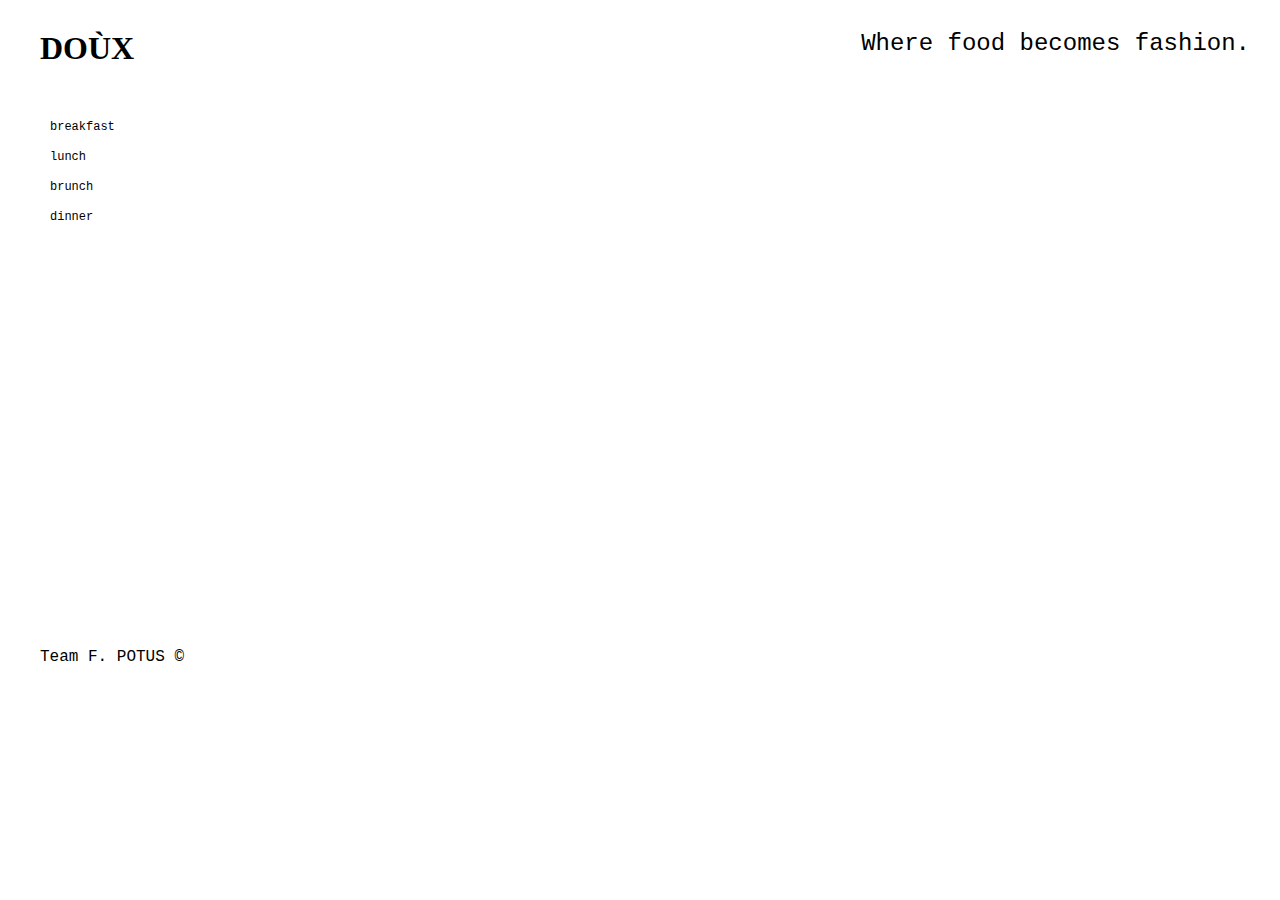
==== index.html @ e86ab3f7 "last commit on branch" ====
<!DOCTYPE html>
<html lang="en">
    <head>
        <meta charset="utf-8" />
        <meta name="viewport" content="width=device-width, initial-scale=1.0" />
        <link rel="stylesheet" href="style.css" />
        <title>Fashionista foodies</title>
    </head>

    <body>
        <div class="header">
            <h1 class="title">DOÙX</h1>
            <h2 class="headline">Where food becomes fashion.</h2>
        </div>

        <nav>
            <ul>
                <li>Breakfast</li>
                <li>Lunch</li>
                <li>Brunch</li>
                <li>Dinner</li>
            </ul>
        </nav>

        <footer>Team F. POTUS &copy</footer>

        <main class="productlist">
            <template class="indexTemplate">
                <h1 class="food_name">FoodName</h1>
                <article class="image">
                    <img
                        src="http://meganelndn.com/image/fluffy-pancakes.jpg"
                        alt="whatever"
                    />
                </article>
            </template>
        </main>

        <script src="main.js"></script>
    </body>
</html>
---- style.css ----
* {
    margin: 0;
    padding: 0;
    box-sizing: border-box;
}

html {
    scroll-behavior: smooth;
}

:root {
    --bg-color: white;
    --link-color: #234a66;
    --link-hover-color: #d9efec;
    --color-4: antiquewhite;
    --color-5: #3e3e3e;
    --primary-font: "Courier";
    --secondary-font: "Courier";
    --main-text-color: #000;
    --white-space: 1rem;
}

body {
    display: grid;
    grid-template-columns: 10% 90%;
    grid-template-rows: 10% 80% 10%;
    grid-template-areas:
        "header header header"
        "nav content content"
        "footer footer footer";
}

img .pancakes {
    width: 100px;
    height: 50px;
    float: left;
}

h1 {
    padding: 0;
    font-family: var(--primary-font);
}

h2 {
    text-align: center;
    padding-top: 30px;
    padding-right: 30px;
    display: flex;
    justify-content: flex-end;
    font-family: var(--primary-font);
    font-weight: 100;
}

.productlist {
    display: grid;
    grid-template-columns: 1fr;
    grid-template-rows: 0.2fr 3fr 0.2fr 3fr 0.2fr 3fr 0.2fr;
}

.header {
    grid-area: header;
    background-color: var(--bg-color);
    text-align: center;
}

nav {
    grid-area: nav;
    background-color: var(--bg-color);
    padding-top: 50px;
    position: fixed;
}

.header h1 {
    font-size: 2rem;
    margin-top: 30px;
    margin-left: 40px;
    position: fixed;
    display: flex;
    color: var(--main text color);
    font-family: "Abril Fatface";
    text-align: center;
    z-index: 5;
}

.productlist {
    padding-top: 100px;
    display: grid;
    max-width: 1200px;
    margin: auto;
    grid-gap: 60px;
    margin-bottom: 60px;
    text-align: center;
    grid-area: content;
}

.productbody {
    padding: 200px 150px;
}

footer {
    grid-area: footer;
    font-family: var(--primary-font);
    padding: 40px;
}

nav ul li {
    font-family: var(--primary-font);
    font-size: 12px;
    color: #000;
    margin: var(--white-space) 0;
    text-transform: lowercase;
    padding-left: 50px;
    padding-right: 50px;
}

nav ul li:first-child {
    margin-top: 70px;
}

/* RESPONSIVE HOME PAGE */

@media screen and (max-width: 600px) {
    .main.productlist {
        display: grid;
        max-width: 100%;
        grid-template-areas: "header" "content" "footer";
    }
}
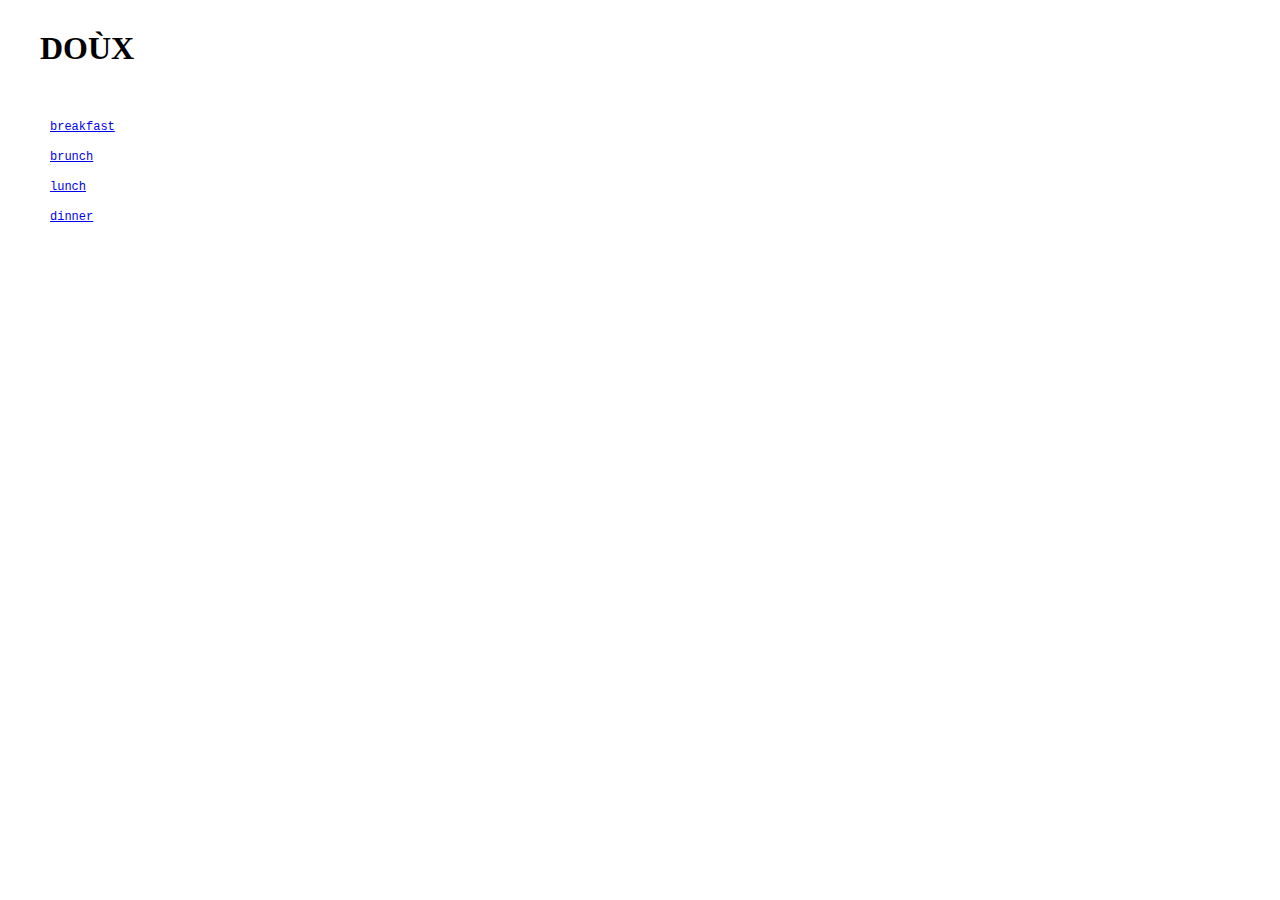
==== commit ab77730e: "made 2 templates and pages dynamic" ====
--- a/index.html
+++ b/index.html
@@ -1,41 +1,51 @@
 <!DOCTYPE html>
 <html lang="en">
-    <head>
-        <meta charset="utf-8" />
-        <meta name="viewport" content="width=device-width, initial-scale=1.0" />
-        <link rel="stylesheet" href="style.css" />
-        <title>Fashionista foodies</title>
-    </head>
 
-    <body>
+<head>
+    <meta charset="utf-8">
+    <meta name="viewport" content="width=device-width, initial-scale=1.0">
+    <link rel="stylesheet" href="style.css">
+    <title>Fashionista foodies</title>
+</head>
+
+<body>
+    <div class="indexWrapper">
         <div class="header">
-            <h1 class="title">DOÙX</h1>
-            <h2 class="headline">Where food becomes fashion.</h2>
+            <h1>DOÙX</h1>
         </div>
 
         <nav>
             <ul>
-                <li>Breakfast</li>
-                <li>Lunch</li>
-                <li>Brunch</li>
-                <li>Dinner</li>
+                <li><a href="#Breakfast">Breakfast</a></li>
+                <li><a href="#Brunch">Brunch</a></li>
+                <li><a href="#Lunch">Lunch</a></li>
+                <li><a href="#Dinner">Dinner</a></li>
+
             </ul>
         </nav>
 
         <footer>Team F. POTUS &copy</footer>
 
         <main class="productlist">
-            <template class="indexTemplate">
+
+            <template class="one">
                 <h1 class="food_name">FoodName</h1>
-                <article class="image">
-                    <img
-                        src="http://meganelndn.com/image/fluffy-pancakes.jpg"
-                        alt="whatever"
-                    />
-                </article>
+                <img class="indeximg" onclick="myFunction()" src="http://meganelndn.com/image/fluffy-pancakes.jpg" alt="whatever" />
+
             </template>
+
+            <template class="two">
+                 <img class="img1" src="image/burger-fashion1.jpg" alt="fashion pic">
+
+            <p class="description1">
+                placeholder text 1 Lorem ipsum dolor sit amet, consectetur adipisicing elit. Voluptate architecto doloribus dicta ullam doloremque placeat molestias, officia necessitatibus, provident, animi dolore! Pariatur, possimus? Eos velit error corrupti nisi distinctio harum magni delectus excepturi, necessitatibus natus incidunt, dicta ad dolorum officiis!
+            </p>
+
+            </template>
+
         </main>
 
-        <script src="main.js"></script>
-    </body>
-</html>
+    </div>
+    <script src="main.js"></script>
+
+</body></html>
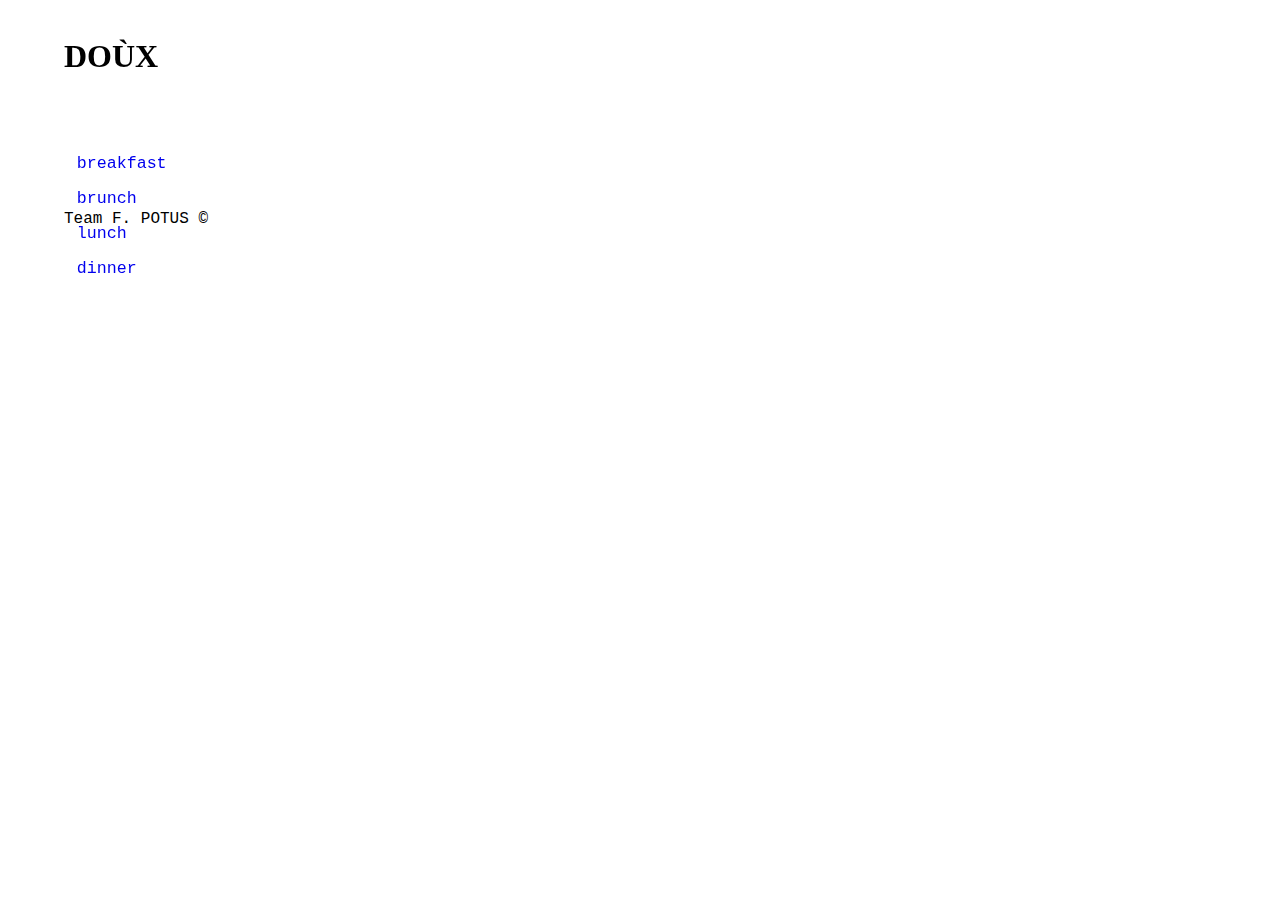
==== commit 18442093: "made 1 column grid" ====
--- a/index.html
+++ b/index.html
@@ -24,24 +24,26 @@
             </ul>
         </nav>
 
-        <footer>Team F. POTUS &copy</footer>
+        <footer>Team F. POTUS &copy; </footer>
 
         <main class="productlist">
 
             <template class="one">
                 <h1 class="food_name">FoodName</h1>
-                <img class="indeximg" onclick="myFunction()" src="http://meganelndn.com/image/fluffy-pancakes.jpg" alt="whatever" />
+                <img class="indeximg" src="" alt="whatever" />
 
             </template>
+            <!--
 
             <template class="two">
-                 <img class="img1" src="image/burger-fashion1.jpg" alt="fashion pic">
+                <a href="main.html"> <img class="img1" src="image/burger-fashion1.jpg" alt="fashion pic"></a>
 
             <p class="description1">
-                placeholder text 1 Lorem ipsum dolor sit amet, consectetur adipisicing elit. Voluptate architecto doloribus dicta ullam doloremque placeat molestias, officia necessitatibus, provident, animi dolore! Pariatur, possimus? Eos velit error corrupti nisi distinctio harum magni delectus excepturi, necessitatibus natus incidunt, dicta ad dolorum officiis!
+                DESCRIPTION
             </p>
 
             </template>
+-->
 
         </main>
 
--- a/style.css
+++ b/style.css
@@ -4,10 +4,20 @@
     box-sizing: border-box;
 }
 
+/*img {
+    width: 100%;
+    max-width: 400px;
+}*/
+
 html {
     scroll-behavior: smooth;
 }
 
+/*
+==========================================
+STYLING FOR INDEX PAGE
+==========================================
+*/
 :root {
     --bg-color: white;
     --link-color: #234a66;
@@ -20,60 +30,43 @@
     --white-space: 1rem;
 }
 
-body {
+
+
+.indexWrapper {
     display: grid;
-    grid-template-columns: 10% 90%;
-    grid-template-rows: 10% 80% 10%;
-    grid-template-areas:
-        "header header header"
+    grid-template-columns: 1fr 9fr;
+    grid-template-rows: 1fr auto 1fr;
+    grid-template-areas: "header header header"
         "nav content content"
         "footer footer footer";
 }
 
-img .pancakes {
-    width: 100px;
-    height: 50px;
-    float: left;
-}
 
-h1 {
-    padding: 0;
-    font-family: var(--primary-font);
-}
-
-h2 {
-    text-align: center;
-    padding-top: 30px;
-    padding-right: 30px;
-    display: flex;
-    justify-content: flex-end;
-    font-family: var(--primary-font);
-    font-weight: 100;
-}
 
 .productlist {
+    grid-area: content;
     display: grid;
     grid-template-columns: 1fr;
-    grid-template-rows: 0.2fr 3fr 0.2fr 3fr 0.2fr 3fr 0.2fr;
+    grid-template-rows: 1fr;
 }
 
 .header {
     grid-area: header;
-    background-color: var(--bg-color);
+    background-color: transparent;
     text-align: center;
 }
 
 nav {
     grid-area: nav;
-    background-color: var(--bg-color);
-    padding-top: 50px;
+    background-color: transparent;
+    padding-top: 5vw;
     position: fixed;
 }
 
 .header h1 {
     font-size: 2rem;
-    margin-top: 30px;
-    margin-left: 40px;
+    margin-top: 3vw;
+    margin-left: 5vw;
     position: fixed;
     display: flex;
     color: var(--main text color);
@@ -82,47 +75,121 @@
     z-index: 5;
 }
 
-.productlist {
-    padding-top: 100px;
-    display: grid;
-    max-width: 1200px;
-    margin: auto;
-    grid-gap: 60px;
-    margin-bottom: 60px;
+h1.food_name {
+    color: var(--main text color);
+    font-family: "Abril Fatface";
+    font-size: 3vw;
     text-align: center;
-    grid-area: content;
+    margin-top: 8vw;
 }
 
-.productbody {
-    padding: 200px 150px;
+img.indeximg {
+    width: 60vw;
+    height: auto;
+    display: block;
+    margin-left: auto;
+    margin-right: auto;
+
+}
+
+.productlist {
+    display: grid;
+    grid-area: content;
+    text-align: center;
 }
 
 footer {
     grid-area: footer;
     font-family: var(--primary-font);
-    padding: 40px;
+    padding: 5vw;
 }
 
 nav ul li {
     font-family: var(--primary-font);
-    font-size: 12px;
+    font-size: 1.3vw;
     color: #000;
     margin: var(--white-space) 0;
     text-transform: lowercase;
-    padding-left: 50px;
-    padding-right: 50px;
+    padding-left: 6vw;
+    padding-right: 6vw;
+}
+
+ul li a {
+    text-decoration: none;
+}
+
+ul li a:hover {
+    font-size: 1.5vw;
+    transition: 0.4s ease;
+}
+
+ul li a.active {
+    font-size: 1.5vw;
+    text-decoration: underline;
 }
 
 nav ul li:first-child {
-    margin-top: 70px;
+    margin-top: 10vh;
 }
 
-/* RESPONSIVE HOME PAGE */
 
-@media screen and (max-width: 600px) {
-    .main.productlist {
-        display: grid;
-        max-width: 100%;
-        grid-template-areas: "header" "content" "footer";
-    }
+/*
+==========================================
+STYLING FOR MAIN PAGE
+==========================================
+*/
+div.wrapper {
+  /*  display: grid;
+    grid-template-columns: 1fr auto 1fr;
+    grid-template-areas: "header"
+        "content"
+        "footer";*/
 }
+
+.header {
+    grid-area: header;
+}
+
+aside {
+    grid-area: content;
+}
+
+
+footer {
+    grid-area: footer;
+}
+
+/*
+==========================================
+styling for aside section
+==========================================
+*/
+aside {
+    /*display: grid;
+    grid-template-columns: 50% 50%;
+    grid-gap: 1vw;*/
+    display: grid;
+    justify-items:center;
+}
+
+
+
+img.img1,
+img.img2,
+img.img3 {
+    width: 100%;
+    height: auto;
+    display: block;
+    margin-left: auto;
+    margin-right: auto;
+}
+
+p.description1,
+p.description2,
+p.description3 {
+    color: var(--main text color);
+    font-family: "Abril Fatface";
+    font-size: 1.5vw;
+    text-align: center;
+    margin-top: 8vw;
+}
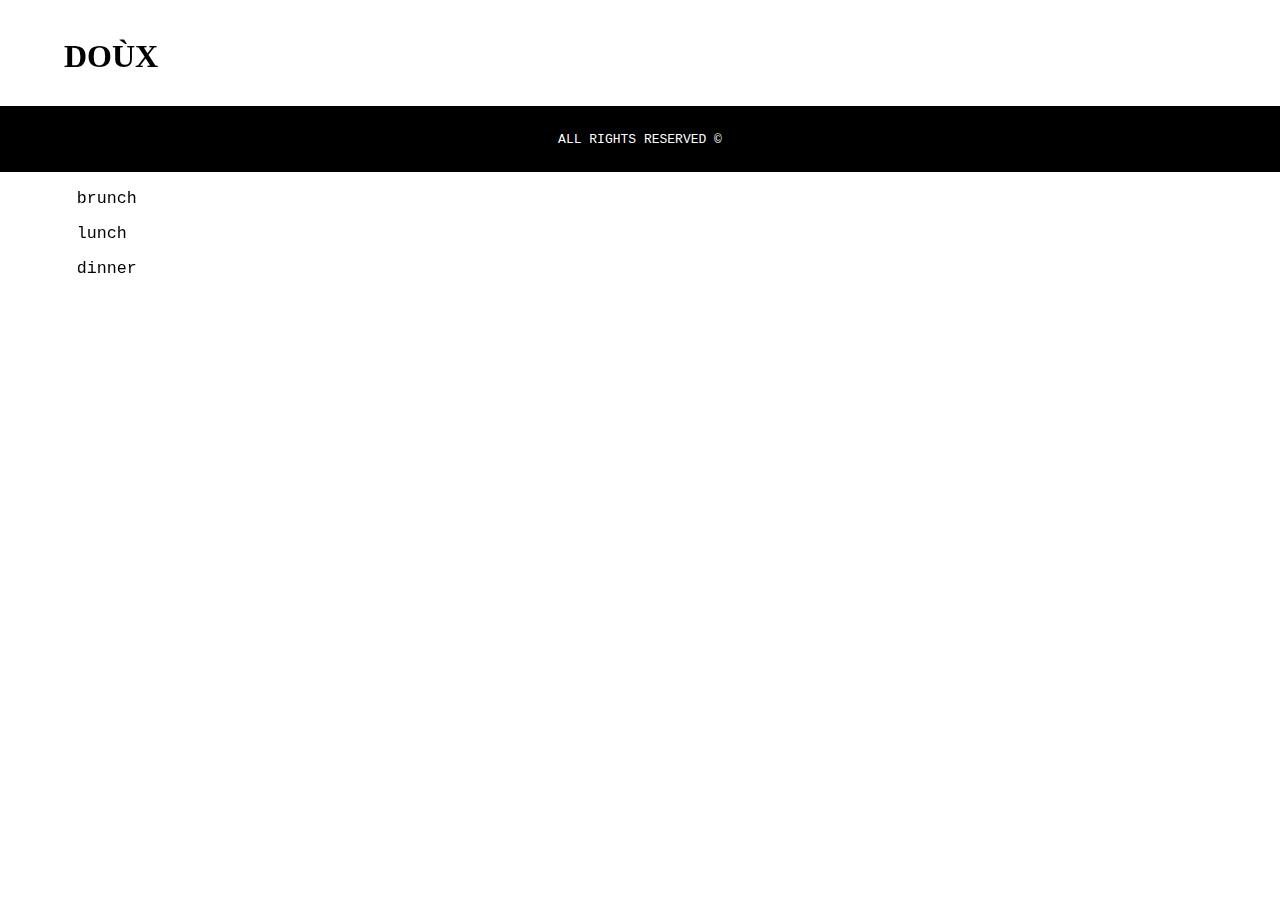
==== commit 6931708e: "title and <p>'s styling" ====
--- a/index.html
+++ b/index.html
@@ -24,7 +24,7 @@
             </ul>
         </nav>
 
-        <footer>Team F. POTUS &copy; </footer>
+        <footer>ALL RIGHTS RESERVED &copy; </footer>
 
         <main class="productlist">
 
--- a/style.css
+++ b/style.css
@@ -77,10 +77,13 @@
 
 h1.food_name {
     color: var(--main text color);
-    font-family: "Abril Fatface";
     font-size: 3vw;
     text-align: center;
     margin-top: 8vw;
+    font-family: "Courier";
+    font-weight: 200;
+    text-transform: uppercase;
+    margin-bottom: 15px;
 }
 
 img.indeximg {
@@ -89,7 +92,11 @@
     display: block;
     margin-left: auto;
     margin-right: auto;
-
+}
+
+img.indeximg:hover {
+    cursor: pointer;
+    opacity: 0.8;
 }
 
 .productlist {
@@ -101,7 +108,10 @@
 footer {
     grid-area: footer;
     font-family: var(--primary-font);
-    padding: 5vw;
+    padding: 2vw;
+    color: white;
+    background-color: black;
+    text-align: center;
 }
 
 nav ul li {
@@ -116,10 +126,11 @@
 
 ul li a {
     text-decoration: none;
+    color: #000;
 }
 
 ul li a:hover {
-    font-size: 1.5vw;
+    font-size: 1.7vw;
     transition: 0.4s ease;
 }
 
@@ -138,13 +149,13 @@
 STYLING FOR MAIN PAGE
 ==========================================
 */
-div.wrapper {
-  /*  display: grid;
+/* div.wrapper {
+   display: grid;
     grid-template-columns: 1fr auto 1fr;
     grid-template-areas: "header"
         "content"
-        "footer";*/
-}
+        "footer";
+}*/
 
 .header {
     grid-area: header;
@@ -157,6 +168,8 @@
 
 footer {
     grid-area: footer;
+    margin-top: 20px;
+    font-size: 13px;
 }
 
 /*
@@ -164,20 +177,27 @@
 styling for aside section
 ==========================================
 */
-aside {
-    /*display: grid;
-    grid-template-columns: 50% 50%;
-    grid-gap: 1vw;*/
-    display: grid;
-    justify-items:center;
-}
-
-
+
+
+h1.dishtitle {
+    padding: 30px;
+    margin: 20px;
+    border: 1px solid #000;
+}
+
+img.dishimg {
+    width: 70%;
+    height: auto;
+    display: block;
+    margin-left: auto;
+    margin-right: auto;
+    margin-top: 20px;
+}
 
 img.img1,
 img.img2,
 img.img3 {
-    width: 100%;
+    width: 50%;
     height: auto;
     display: block;
     margin-left: auto;
@@ -188,8 +208,75 @@
 p.description2,
 p.description3 {
     color: var(--main text color);
-    font-family: "Abril Fatface";
-    font-size: 1.5vw;
-    text-align: center;
-    margin-top: 8vw;
-}
+    font-family: "Courier";
+    font-size: 13px;
+    text-align: justify;
+    margin: 4vw 8vw 8vw;
+}
+
+p.recipe {
+    font-family: "Courier";
+    font-size: 15px;
+    text-align: center;
+    margin: 3vw;
+}
+
+p.rating1,
+p.rating2,
+p.rating3 {
+    margin-bottom: 4vw;
+    font-family: "Courier";
+    text-align: center;
+}
+
+p.author,
+p.date {
+    font-family: "Courier";
+    margin: 30px;
+}
+
+p.dish-description {
+    font-family: "Courier";
+    text-transform: capitalize;
+    margin: 6vw;
+    text-align: justify;
+}
+
+.grid {
+
+    display: grid;
+    grid-template-rows: 1fr 1fr;
+    grid-auto-columns: 1fr 1fr;
+    grid-template-areas: "img title"
+        "img recipe";
+    grid-row-gap: 1rem;
+}
+
+img.dishimg {
+    padding-top: 7vw;
+    width: 80%;
+    height: auto;
+    grid-area: img;
+}
+
+
+h1.dish-title {
+    grid-area: title;
+    padding-top: 10vw;
+}
+
+p.date {
+    display: none;
+    grid-area: author;
+    padding-top: 2vw;
+
+}
+
+p.author {
+    display: none;
+}
+
+p.recipe {
+    grid-area: recipe;
+
+}
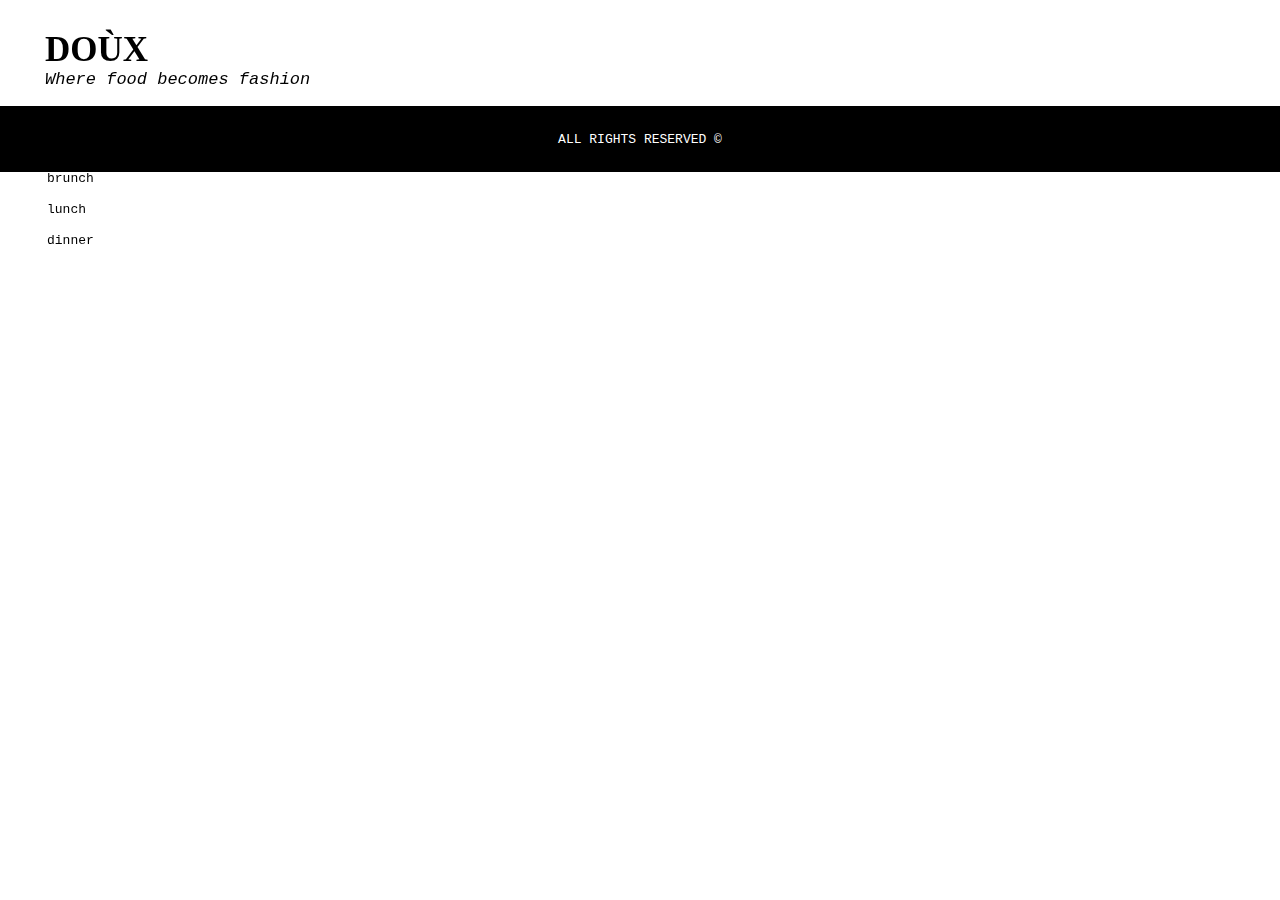
==== commit cb64ef4d: "styling" ====
--- a/index.html
+++ b/index.html
@@ -13,6 +13,7 @@
         <div class="header">
             <h1>DOÙX</h1>
         </div>
+    <h2>Where food becomes fashion</h2>
 
         <nav>
             <ul>
--- a/style.css
+++ b/style.css
@@ -42,7 +42,6 @@
 }
 
 
-
 .productlist {
     grid-area: content;
     display: grid;
@@ -59,39 +58,53 @@
 nav {
     grid-area: nav;
     background-color: transparent;
-    padding-top: 5vw;
+    padding-top: 50px;
     position: fixed;
 }
 
 .header h1 {
-    font-size: 2rem;
-    margin-top: 3vw;
-    margin-left: 5vw;
+    font-size: 35px;
+    margin-top: 30px;
+    margin-left: 45px;
     position: fixed;
     display: flex;
     color: var(--main text color);
     font-family: "Abril Fatface";
     text-align: center;
     z-index: 5;
-}
+    color: black;
+}
+
+h2 {
+    grid-area: header;
+    padding-top: 70px;
+    padding-left: 45px;
+    font-family: "Courier";
+    font-weight: 100;
+    font-style: italic;
+    font-size: 17px;
+    z-index: 5;
+    display: flex;
+    position: fixed;
+}
+
 
 h1.food_name {
     color: var(--main text color);
     font-size: 3vw;
     text-align: center;
-    margin-top: 8vw;
     font-family: "Courier";
     font-weight: 200;
     text-transform: uppercase;
-    margin-bottom: 15px;
+    margin-bottom: 3vw;
+    display: none;
 }
 
 img.indeximg {
-    width: 60vw;
+    width: 50vw;
     height: auto;
     display: block;
-    margin-left: auto;
-    margin-right: auto;
+    margin: 8vw auto 18vw auto;
 }
 
 img.indeximg:hover {
@@ -116,12 +129,12 @@
 
 nav ul li {
     font-family: var(--primary-font);
-    font-size: 1.3vw;
+    font-size: 13px;
     color: #000;
     margin: var(--white-space) 0;
     text-transform: lowercase;
-    padding-left: 6vw;
-    padding-right: 6vw;
+    padding-left: 47px;
+    padding-right: 60px;
 }
 
 ul li a {
@@ -130,13 +143,8 @@
 }
 
 ul li a:hover {
-    font-size: 1.7vw;
+    font-size: 17px;
     transition: 0.4s ease;
-}
-
-ul li a.active {
-    font-size: 1.5vw;
-    text-decoration: underline;
 }
 
 nav ul li:first-child {
@@ -179,12 +187,6 @@
 */
 
 
-h1.dishtitle {
-    padding: 30px;
-    margin: 20px;
-    border: 1px solid #000;
-}
-
 img.dishimg {
     width: 70%;
     height: auto;
@@ -209,16 +211,17 @@
 p.description3 {
     color: var(--main text color);
     font-family: "Courier";
-    font-size: 13px;
+    font-size: 15px;
     text-align: justify;
     margin: 4vw 8vw 8vw;
+    text-indent: 30px
 }
 
 p.recipe {
     font-family: "Courier";
     font-size: 15px;
-    text-align: center;
-    margin: 3vw;
+    text-align: left;
+    padding-right: 10vw;
 }
 
 p.rating1,
@@ -227,6 +230,7 @@
     margin-bottom: 4vw;
     font-family: "Courier";
     text-align: center;
+    margin-bottom: 70px;
 }
 
 p.author,
@@ -235,19 +239,29 @@
     margin: 30px;
 }
 
+p.noun {
+    font-family: "Courier";
+    font-size: 15px;
+    text-align: justify;
+    margin: 0;
+    padding-right: 6vw;
+}
+
 p.dish-description {
     font-family: "Courier";
-    text-transform: capitalize;
     margin: 6vw;
+    grid-area: noun;
     text-align: justify;
+    margin-bottom: 8vw;
+    font-size: 15px;
+    text-indent: 30px;
 }
 
 .grid {
-
     display: grid;
-    grid-template-rows: 1fr 1fr;
+    grid-template-rows: 1fr .5fr 1fr;
     grid-auto-columns: 1fr 1fr;
-    grid-template-areas: "img title"
+    grid-template-areas: "img title" "img noun"
         "img recipe";
     grid-row-gap: 1rem;
 }
@@ -259,10 +273,13 @@
     grid-area: img;
 }
 
-
 h1.dish-title {
     grid-area: title;
-    padding-top: 10vw;
+    font-family: "Courier";
+    font-weight: 200;
+    text-transform: uppercase;
+    padding-top: 6vw;
+    margin-top: 20px;
 }
 
 p.date {
@@ -278,5 +295,39 @@
 
 p.recipe {
     grid-area: recipe;
-
-}
+    text-indent:
+}
+
+.hide {
+  display: none;
+}
+
+.modal-background {
+  position: fixed;
+  z-index: 10;
+  left: 0;
+  top: 0;
+  width: 100%;
+  height: 100%;
+  background-color: rgba(0, 0, 0, 0.7);
+}
+
+.modal-content {
+  background-color: #fefefe;
+  border: 1px solid #7c1f17;
+  margin: 1em;
+  padding: 2em;
+}
+
+button {
+    display: block;
+    margin-left: auto;
+    margin-right: auto;
+    padding: 25px 45px;
+    background-color: inherit;
+    border: 1px solid #000;
+    font-family: "Courier";
+    font-weight: 600;
+    font-size: 13px;
+    margin-bottom: 100px;
+}
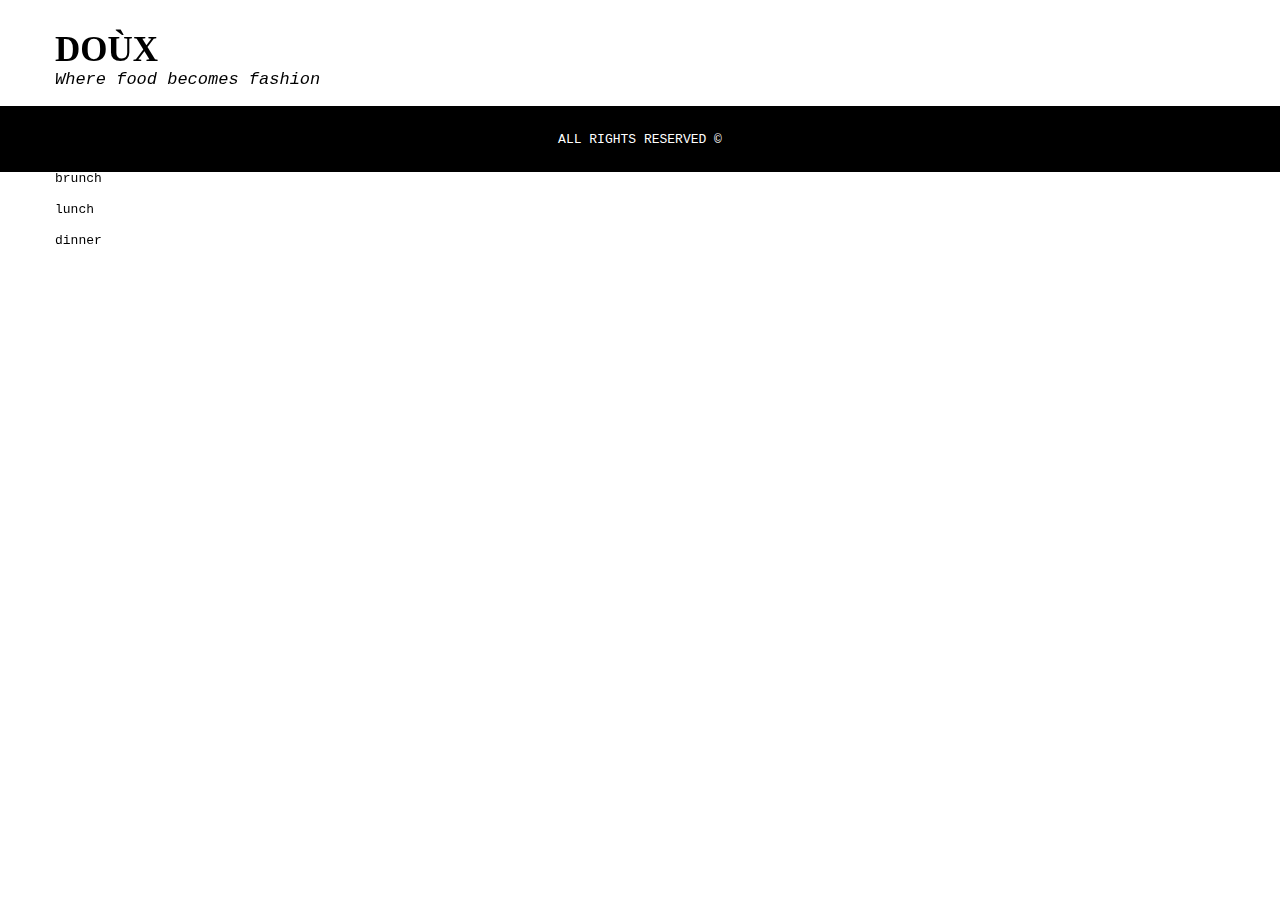
==== commit 99f29e83: "beautify" ====
--- a/index.html
+++ b/index.html
@@ -1,40 +1,36 @@
 <!DOCTYPE html>
 <html lang="en">
+    <head>
+        <meta charset="utf-8" />
+        <meta name="viewport" content="width=device-width, initial-scale=1.0" />
+        <link rel="stylesheet" href="style.css" />
+        <title>Fashionista foodies</title>
+    </head>
 
-<head>
-    <meta charset="utf-8">
-    <meta name="viewport" content="width=device-width, initial-scale=1.0">
-    <link rel="stylesheet" href="style.css">
-    <title>Fashionista foodies</title>
-</head>
+    <body>
+        <div class="indexWrapper">
+            <div class="header">
+                <h1>DOÙX</h1>
+            </div>
+            <h2>Where food becomes fashion</h2>
 
-<body>
-    <div class="indexWrapper">
-        <div class="header">
-            <h1>DOÙX</h1>
-        </div>
-    <h2>Where food becomes fashion</h2>
+            <nav>
+                <ul>
+                    <li><a href="#Breakfast">Breakfast</a></li>
+                    <li><a href="#Brunch">Brunch</a></li>
+                    <li><a href="#Lunch">Lunch</a></li>
+                    <li><a href="#Dinner">Dinner</a></li>
+                </ul>
+            </nav>
 
-        <nav>
-            <ul>
-                <li><a href="#Breakfast">Breakfast</a></li>
-                <li><a href="#Brunch">Brunch</a></li>
-                <li><a href="#Lunch">Lunch</a></li>
-                <li><a href="#Dinner">Dinner</a></li>
+            <footer>ALL RIGHTS RESERVED &copy;</footer>
 
-            </ul>
-        </nav>
-
-        <footer>ALL RIGHTS RESERVED &copy; </footer>
-
-        <main class="productlist">
-
-            <template class="one">
-                <h1 class="food_name">FoodName</h1>
-                <img class="indeximg" src="" alt="whatever" />
-
-            </template>
-            <!--
+            <main class="productlist">
+                <template class="one">
+                    <h1 class="food_name">FoodName</h1>
+                    <img class="indeximg" src="" alt="whatever" />
+                </template>
+                <!--
 
             <template class="two">
                 <a href="main.html"> <img class="img1" src="image/burger-fashion1.jpg" alt="fashion pic"></a>
@@ -45,10 +41,8 @@
 
             </template>
 -->
-
-        </main>
-
-    </div>
-    <script src="main.js"></script>
-
-</body></html>
+            </main>
+        </div>
+        <script src="main.js"></script>
+    </body>
+</html>
--- a/style.css
+++ b/style.css
@@ -65,7 +65,7 @@
 .header h1 {
     font-size: 35px;
     margin-top: 30px;
-    margin-left: 45px;
+    margin-left: 55px;
     position: fixed;
     display: flex;
     color: var(--main text color);
@@ -78,7 +78,7 @@
 h2 {
     grid-area: header;
     padding-top: 70px;
-    padding-left: 45px;
+    padding-left: 55px;
     font-family: "Courier";
     font-weight: 100;
     font-style: italic;
@@ -101,7 +101,7 @@
 }
 
 img.indeximg {
-    width: 50vw;
+    width: 60vw;
     height: auto;
     display: block;
     margin: 8vw auto 18vw auto;
@@ -133,7 +133,7 @@
     color: #000;
     margin: var(--white-space) 0;
     text-transform: lowercase;
-    padding-left: 47px;
+    padding-left: 55px;
     padding-right: 60px;
 }
 
@@ -213,8 +213,8 @@
     font-family: "Courier";
     font-size: 15px;
     text-align: justify;
-    margin: 4vw 8vw 8vw;
-    text-indent: 30px
+    margin: 4vw 15vw 8vw 15vw;
+    text-indent: 30px;
 }
 
 p.recipe {
@@ -252,9 +252,9 @@
     margin: 6vw;
     grid-area: noun;
     text-align: justify;
-    margin-bottom: 8vw;
     font-size: 15px;
-    text-indent: 30px;
+    margin-bottom: 15vw;
+    margin-top: 3vw;
 }
 
 .grid {
@@ -271,6 +271,7 @@
     width: 80%;
     height: auto;
     grid-area: img;
+
 }
 
 h1.dish-title {
@@ -313,10 +314,12 @@
 }
 
 .modal-content {
-  background-color: #fefefe;
-  border: 1px solid #7c1f17;
-  margin: 1em;
-  padding: 2em;
+  background-color: black;
+  margin: 50px;
+  padding: 50px 50px 150px 50px;
+  font-family: "Courier";
+  display: flex;
+  justify-content: center;
 }
 
 button {
@@ -330,4 +333,53 @@
     font-weight: 600;
     font-size: 13px;
     margin-bottom: 100px;
-}
+    cursor: pointer;
+}
+
+p.rating-text {
+    font-style: normal;
+    font-size: 14px;
+    font-family: "Courier";
+    text-align: center;
+    padding-right: 160px;
+    padding-left: 160px;
+    color: white;
+}
+
+.stars {
+    display: flex;
+    justify-content: center;
+    padding-bottom: 40px;
+    counter-reset: rateme 0;
+}
+
+.star {
+    color: black;
+    font-size: 2rem;
+    padding: 0 1rem; /* space out the stars */
+}
+
+star.rated {
+    counter-increment: rateme 1;
+}
+
+stars::after {
+    content: counter(rateme) "/5';
+}
+
+.star::before {
+    /* star outline */
+    content: '\2606';
+    cursor: pointer;
+}
+
+.star:hover::before {
+    /* the style for a selected star */
+    content: '\2606';
+    color: dimgrey;
+}
+
+.star.rated::before {
+    /* same here */
+    content: '\2605'; /* filled star */
+}
